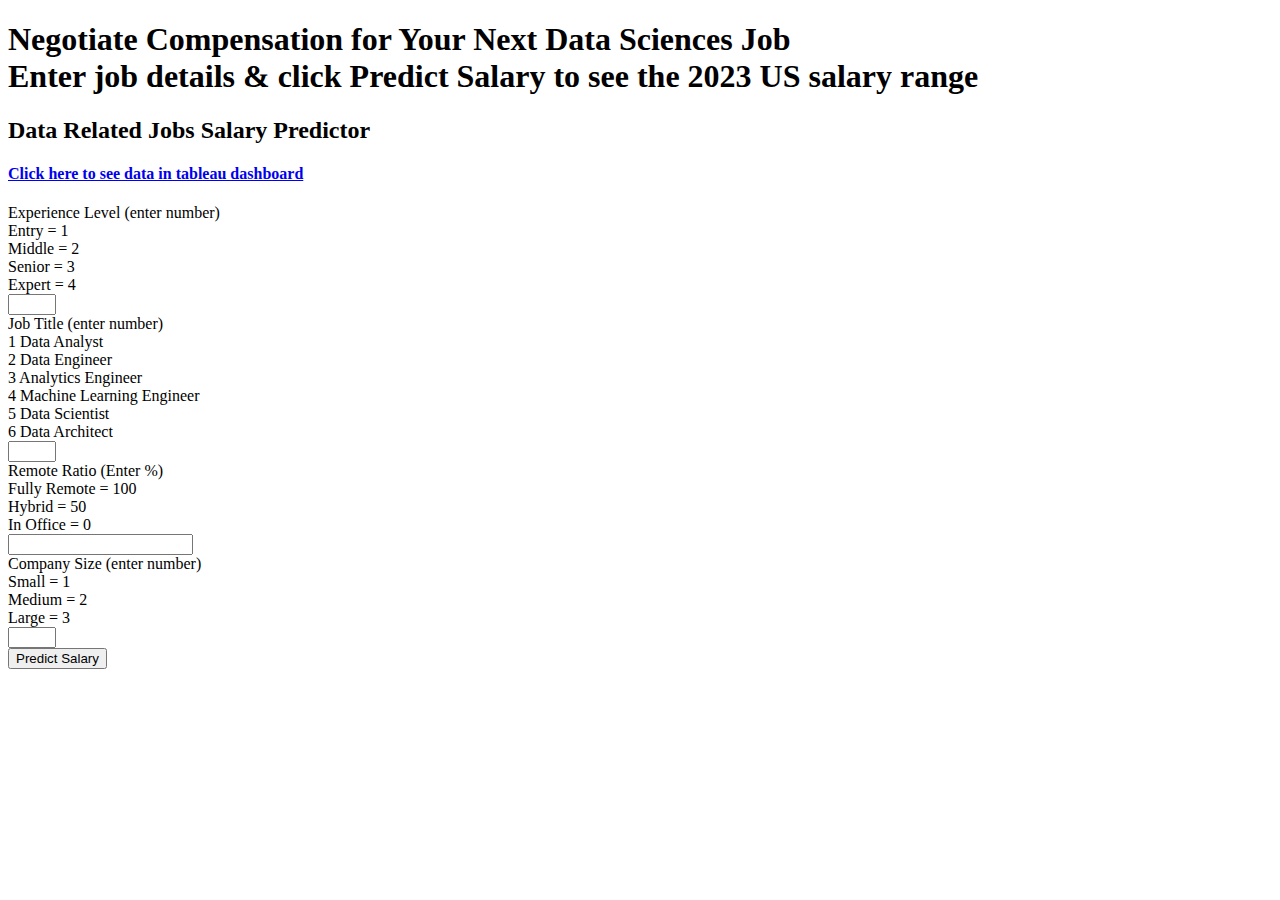
==== templates/index.html @ d77e1917 "tableau page added on flask" ====
<!DOCTYPE html>
<html>
<head>
    <title>Salary Prediction for Data-Related Positions</title>
    <link rel="stylesheet" type="text/css" href="{{ url_for('static', filename='css/styles1.css') }}">
    <style>
        body {
            background-image: url('static/css/lukas-blazek-mcSDtbWXUZU-unsplash.jpg');
            background-size: cover;
            background-position: center;
            background-repeat: no-repeat;
        }
    </style>
</head>
<body>
    <h1>       Negotiate Compensation for Your Next Data Sciences Job<br>Enter job details & click Predict Salary to see the 2023 US salary range</h1>

    
    <header>
        <div class="container">
            <h2>Data Related Jobs Salary Predictor</h2>
            
            <div class="container">
        </div>
        <h4><a href="/tab">Click here to see data in tableau dashboard</a></h4>
    </header>                  
            <form action="/predict" method="POST" class="form">
                <div class="fieldset">
                    <label>Experience Level (enter number)</label><br>
                        <div class = "options">
                            Entry = 1 <br>
                            Middle = 2<br> 
                            Senior = 3<br> 
                            Expert = 4<br>
                        </div>
                    <input class="inputbox" name="exp" type="number" min="1" max="4"/>
                </div>
                <div class="fieldset">
                    <label>Job Title (enter number)</label><br>
                        <div class = "options">
                            1 Data Analyst <br>
                            2 Data Engineer <br>
                            3 Analytics Engineer<br>
                            4 Machine Learning Engineer<br>
                            5 Data Scientist<br>
                            6 Data Architect<br>
                        </div>
                    <input class="inputbox" name="job" type="number" max="6" min="1"/>
                </div>
                <div class="fieldset">
                    <label>Remote Ratio (Enter %)<br>
                        <div class = "options">
                            Fully Remote = 100<br>
                            Hybrid = 50<br>
                            In Office = 0<br>
                    </div></label>
                    <input class="inputbox" name="remote" type="number"/>
                </div>
                <div class="fieldset">
                    <label>Company Size (enter number)<br>
                        <div class = "options">
                            Small = 1<br>
                            Medium = 2<br>
                            Large = 3<br>
                        </div></label>
                    <input class="inputbox" name="size" type="number" max="3" min="1"/>
                </div>
                <input type="submit" class="button" value="Predict Salary">
            </form>
        </div>
    </body>
</html>
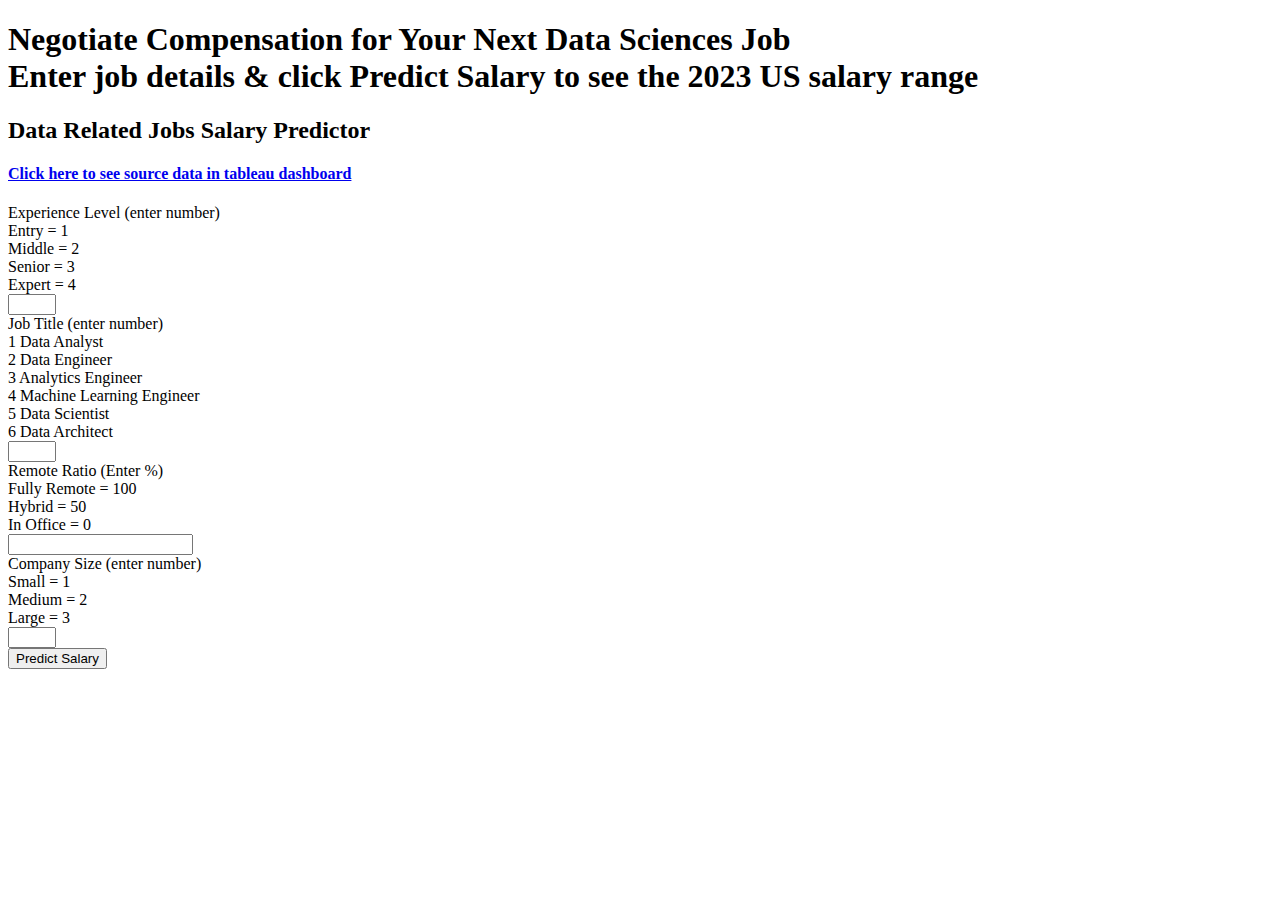
==== commit ee188c78: "added tableau to images" ====
--- a/templates/index.html
+++ b/templates/index.html
@@ -22,7 +22,7 @@
             
             <div class="container">
         </div>
-        <h4><a href="/tab">Click here to see data in tableau dashboard</a></h4>
+        <h4><a href="/tab">Click here to see source data in tableau dashboard</a></h4>
     </header>                  
             <form action="/predict" method="POST" class="form">
                 <div class="fieldset">
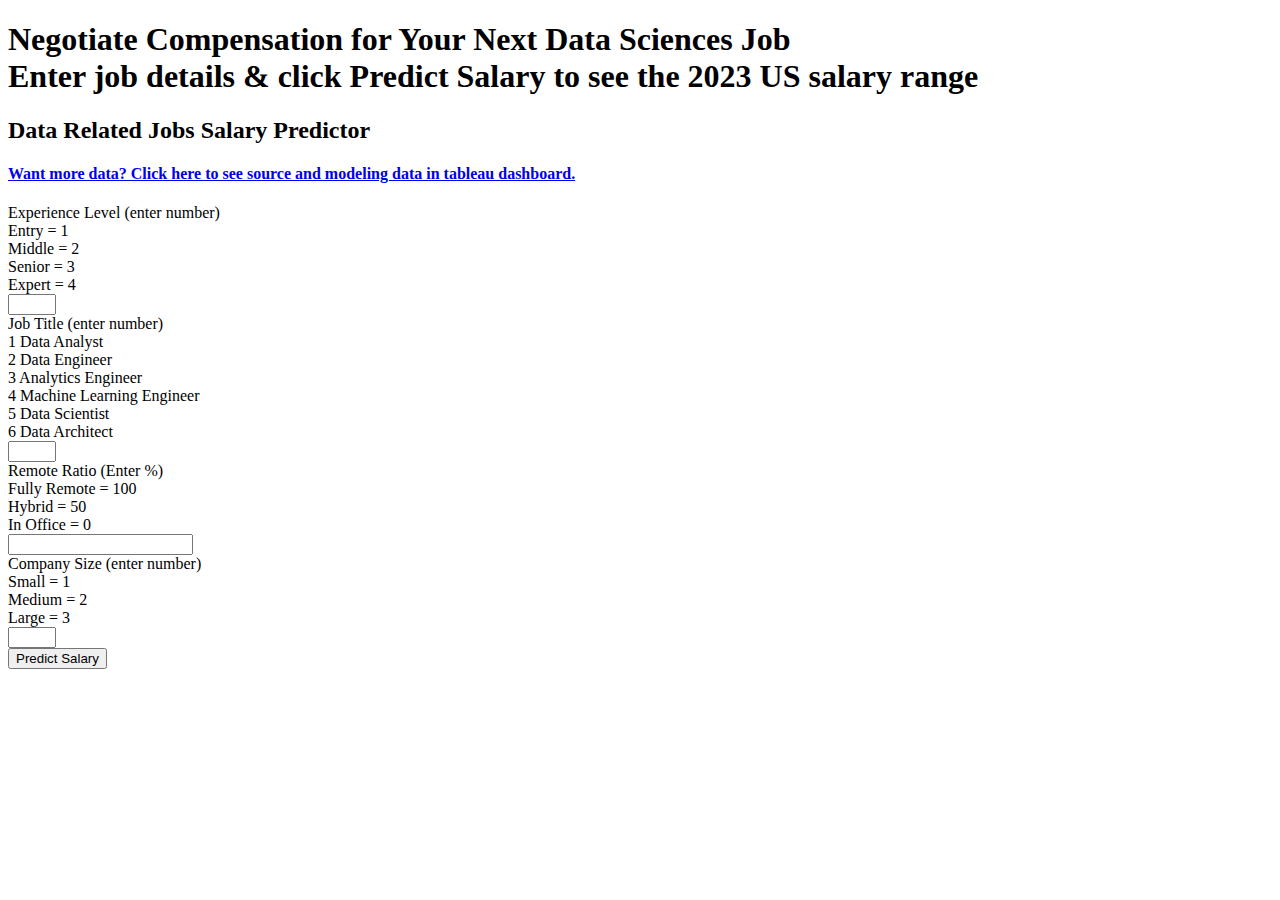
==== commit 53c36850: "updated presentation" ====
--- a/templates/index.html
+++ b/templates/index.html
@@ -22,7 +22,7 @@
             
             <div class="container">
         </div>
-        <h4><a href="/tab">Click here to see source data in tableau dashboard</a></h4>
+        <h4><a href="/tab">Want more data? Click here to see source and modeling data in tableau dashboard.</a></h4>
     </header>                  
             <form action="/predict" method="POST" class="form">
                 <div class="fieldset">
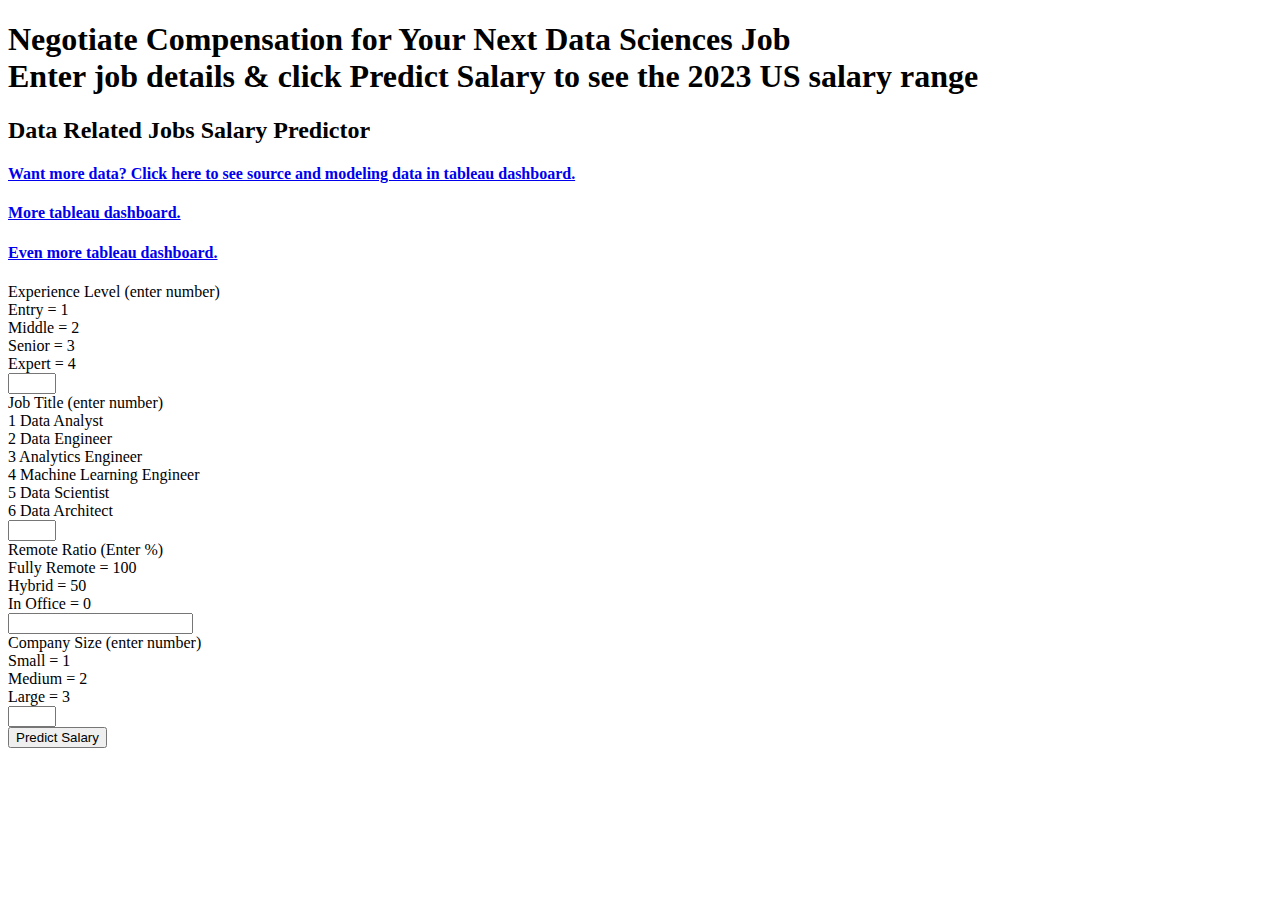
==== commit 7f769d18: "links to tableaus" ====
--- a/templates/index.html
+++ b/templates/index.html
@@ -23,6 +23,8 @@
             <div class="container">
         </div>
         <h4><a href="/tab">Want more data? Click here to see source and modeling data in tableau dashboard.</a></h4>
+        <h4><a href="/moretableau">More tableau dashboard.</a></h4>
+        <h4><a href="/evenmoretableau">Even more tableau dashboard.</a></h4>
     </header>                  
             <form action="/predict" method="POST" class="form">
                 <div class="fieldset">
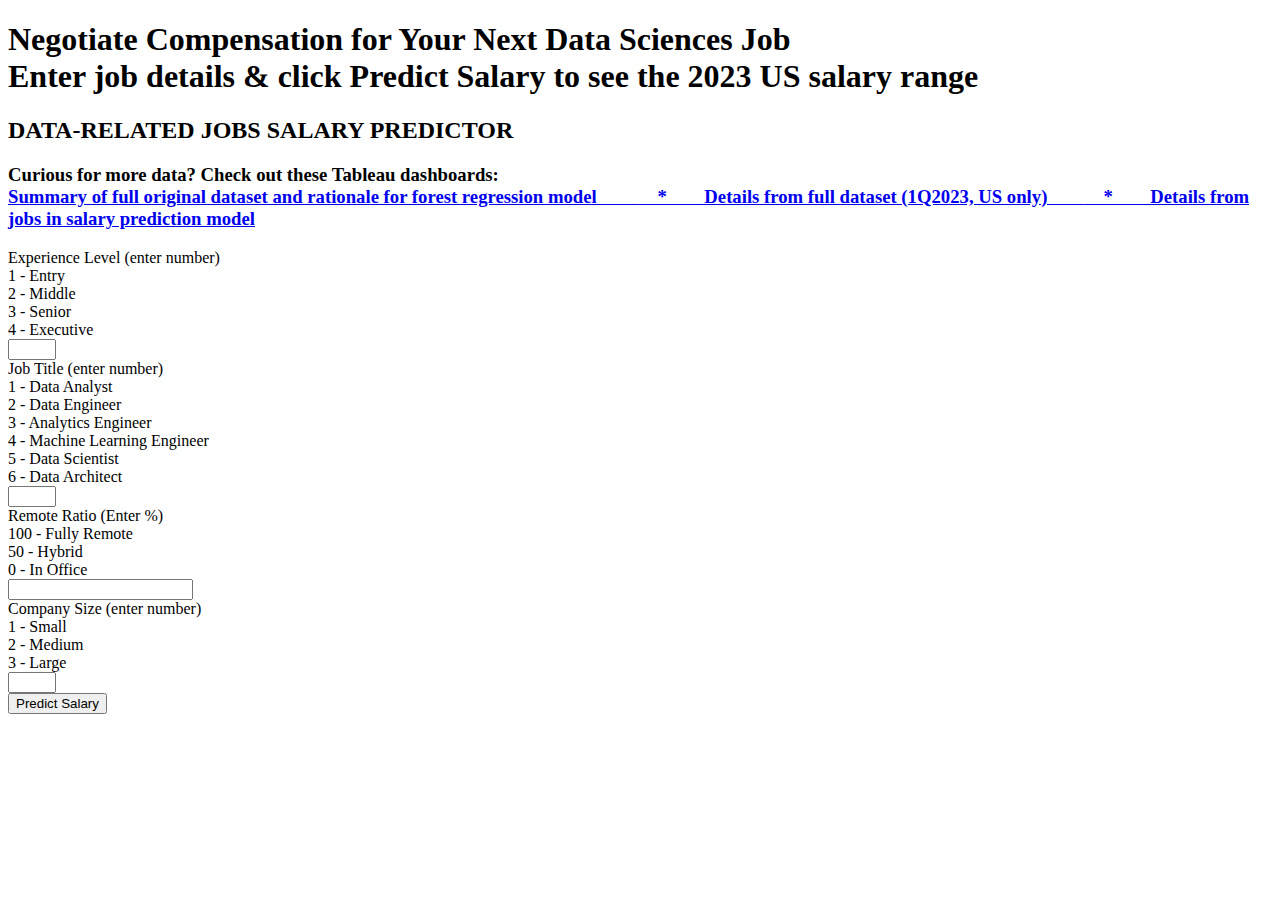
==== commit 351f55c5: "updated presentation and tableau htmls" ====
--- a/templates/index.html
+++ b/templates/index.html
@@ -18,52 +18,50 @@
     
     <header>
         <div class="container">
-            <h2>Data Related Jobs Salary Predictor</h2>
-            
+            <h2>DATA-RELATED JOBS SALARY PREDICTOR</h2>
             <div class="container">
         </div>
-        <h4><a href="/tab">Want more data? Click here to see source and modeling data in tableau dashboard.</a></h4>
-        <h4><a href="/moretableau">More tableau dashboard.</a></h4>
-        <h4><a href="/evenmoretableau">Even more tableau dashboard.</a></h4>
+        <h3>Curious for more data?  Check out these Tableau dashboards:<br>
+          <a href="/tab">Summary of full original dataset and rationale for forest regression model &nbsp;&nbsp;&nbsp;&nbsp;&nbsp;&nbsp;&nbsp;&nbsp;</a><a href="/moretableau">&nbsp;&nbsp;&nbsp;&nbsp;*&nbsp;&nbsp;&nbsp;&nbsp;&nbsp;&nbsp;&nbsp;&nbsp;Details from full dataset (1Q2023, US only)&nbsp;&nbsp;&nbsp;&nbsp;&nbsp;&nbsp;&nbsp;&nbsp;</a><a href="/evenmoretableau">&nbsp;&nbsp;&nbsp;&nbsp;*&nbsp;&nbsp;&nbsp;&nbsp;&nbsp;&nbsp;&nbsp;&nbsp;Details from jobs in salary prediction model</a></h3>
     </header>                  
             <form action="/predict" method="POST" class="form">
                 <div class="fieldset">
                     <label>Experience Level (enter number)</label><br>
                         <div class = "options">
-                            Entry = 1 <br>
-                            Middle = 2<br> 
-                            Senior = 3<br> 
-                            Expert = 4<br>
+                            1 - Entry<br>
+                            2 - Middle<br> 
+                            3 - Senior<br> 
+                            4 - Executive<br>
                         </div>
                     <input class="inputbox" name="exp" type="number" min="1" max="4"/>
                 </div>
                 <div class="fieldset">
                     <label>Job Title (enter number)</label><br>
                         <div class = "options">
-                            1 Data Analyst <br>
-                            2 Data Engineer <br>
-                            3 Analytics Engineer<br>
-                            4 Machine Learning Engineer<br>
-                            5 Data Scientist<br>
-                            6 Data Architect<br>
+                            1 - Data Analyst <br>
+                            2 - Data Engineer <br>
+                            3 - Analytics Engineer<br>
+                            4 - Machine Learning Engineer<br>
+                            5 - Data Scientist<br>
+                            6 - Data Architect<br>
                         </div>
                     <input class="inputbox" name="job" type="number" max="6" min="1"/>
                 </div>
                 <div class="fieldset">
                     <label>Remote Ratio (Enter %)<br>
                         <div class = "options">
-                            Fully Remote = 100<br>
-                            Hybrid = 50<br>
-                            In Office = 0<br>
+                            100 - Fully Remote<br>
+                            50 - Hybrid<br>
+                            0 - In Office<br>
                     </div></label>
                     <input class="inputbox" name="remote" type="number"/>
                 </div>
                 <div class="fieldset">
                     <label>Company Size (enter number)<br>
                         <div class = "options">
-                            Small = 1<br>
-                            Medium = 2<br>
-                            Large = 3<br>
+                            1 - Small<br>
+                            2 - Medium<br>
+                            3 - Large<br>
                         </div></label>
                     <input class="inputbox" name="size" type="number" max="3" min="1"/>
                 </div>
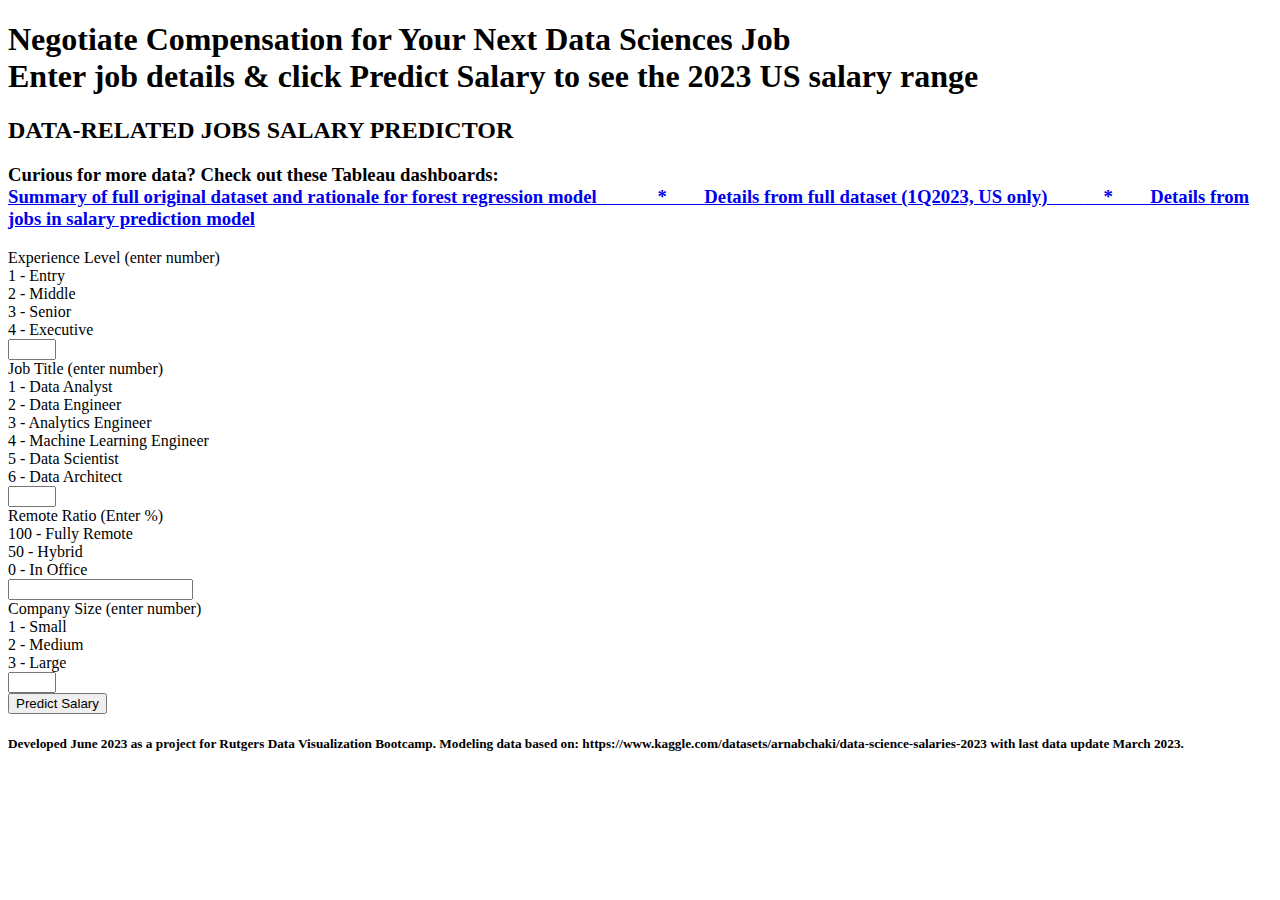
==== commit 9233f6c9: "updated presentation" ====
--- a/templates/index.html
+++ b/templates/index.html
@@ -66,8 +66,10 @@
                     <input class="inputbox" name="size" type="number" max="3" min="1"/>
                 </div>
                 <input type="submit" class="button" value="Predict Salary">
+                <h5>Developed June 2023 as a project for Rutgers Data Visualization Bootcamp. Modeling data based on: https://www.kaggle.com/datasets/arnabchaki/data-science-salaries-2023 with last data update March 2023.</h5>
             </form>
         </div>
     </body>
+
 </html>
 
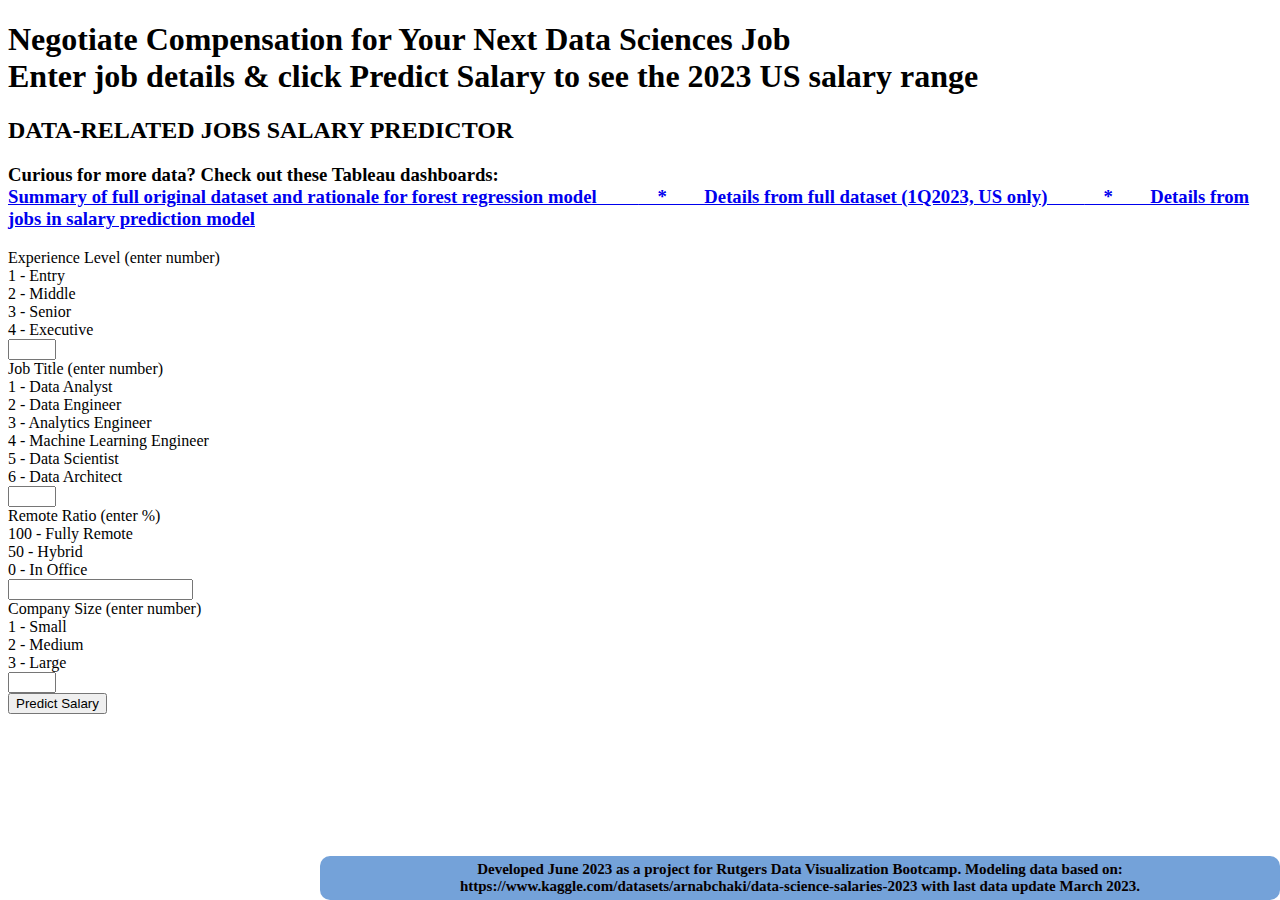
==== commit 802521b2: "added totalcomp info page" ====
--- a/templates/index.html
+++ b/templates/index.html
@@ -5,17 +5,31 @@
     <link rel="stylesheet" type="text/css" href="{{ url_for('static', filename='css/styles1.css') }}">
     <style>
         body {
-            background-image: url('static/css/lukas-blazek-mcSDtbWXUZU-unsplash.jpg');
+            background-image: url('static/css/background_index.jpg');
             background-size: cover;
             background-position: center;
             background-repeat: no-repeat;
+            overflow: auto; 
         }
-    </style>
+        .footer {
+            position: fixed;
+            bottom: 0;
+            right: 0; /* Align to the right */
+            width: 75%;
+            text-align: center;
+            background-color: #74a2d9;
+            padding: 5px 0;
+            border-radius: 10px;
+        }
+
+    .footer h5 {
+            font-size: 15px;
+            color: #060000;
+            margin: 0;
+        }    </style>
 </head>
 <body>
     <h1>       Negotiate Compensation for Your Next Data Sciences Job<br>Enter job details & click Predict Salary to see the 2023 US salary range</h1>
-
-    
     <header>
         <div class="container">
             <h2>DATA-RELATED JOBS SALARY PREDICTOR</h2>
@@ -48,7 +62,7 @@
                     <input class="inputbox" name="job" type="number" max="6" min="1"/>
                 </div>
                 <div class="fieldset">
-                    <label>Remote Ratio (Enter %)<br>
+                    <label>Remote Ratio (enter %)<br>
                         <div class = "options">
                             100 - Fully Remote<br>
                             50 - Hybrid<br>
@@ -66,10 +80,11 @@
                     <input class="inputbox" name="size" type="number" max="3" min="1"/>
                 </div>
                 <input type="submit" class="button" value="Predict Salary">
-                <h5>Developed June 2023 as a project for Rutgers Data Visualization Bootcamp. Modeling data based on: https://www.kaggle.com/datasets/arnabchaki/data-science-salaries-2023 with last data update March 2023.</h5>
-            </form>
-        </div>
-    </body>
+            </form>       
 
+<div class="footer">
+<h5>Developed June 2023 as a project for Rutgers Data Visualization Bootcamp. Modeling data based on: https://www.kaggle.com/datasets/arnabchaki/data-science-salaries-2023 with last data update March 2023.</h5>
+<div>
+</body>
 </html>
 
